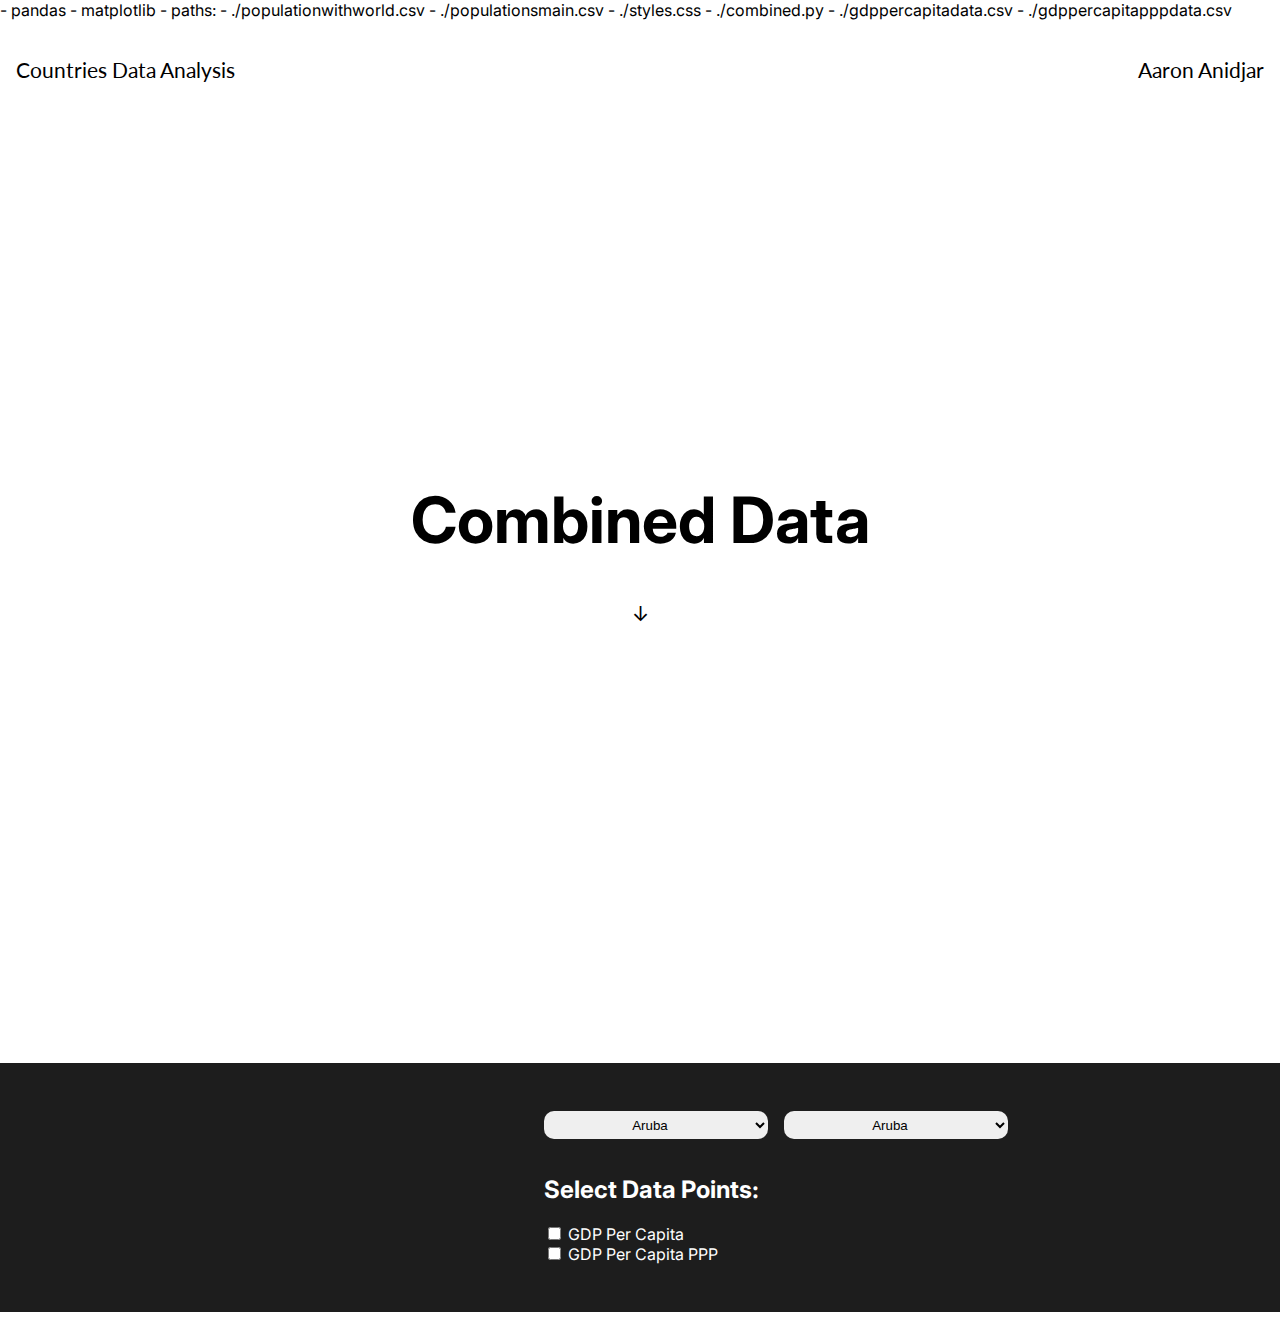
==== combineddata.html @ a5f8732b "added combined data page for GDP PC and GDP PC PPP" ====
<!DOCTYPE html>
<html lang="en">
<head>
    <meta charset="UTF-8">
    <meta http-equiv="X-UA-Compatible" content="IE=edge">
    <meta name="viewport" content="width=device-width, initial-scale=1.0">
    <link rel="stylesheet" href="https://pyscript.net/alpha/pyscript.css" />
    <script defer src="https://pyscript.net/alpha/pyscript.js"></script>
    <py-env>
        - pandas
        - matplotlib
        - paths: 
            - ./populationwithworld.csv
            - ./populationsmain.csv
            - ./styles.css
            - ./combined.py
            - ./gdppercapitadata.csv
            - ./gdppercapitapppdata.csv
    </py-env>
    <link rel="stylesheet" href="./styles.css"/>
    <title>Combined Data</title>
</head>
<body>
    <div id="header">
        <a href="./index.html">
            <p id="headernavitem">Countries Data Analysis</p>
        </a>
        <a href="https://github.com/koalascode">
            <p id="headernavitem">Aaron Anidjar</p>
        </a>
    </div>
    <div id="intro">
        <h1 id="sectionheader">Combined Data</h1>
        <a href="#pageselection">
            <p id="downarrow">↓</p>
        </a>
    </div>
    <div id="graph">
        <py-script id="realgraph" src="./combined.py"></py-script>
        <div>
            <form id="graphselections">
                <select id="selectOne">
                    <option value="0">Aruba</option>
                    <option value="1">Afghanistan<option>
                    <option value="2">Angola<option>
                    <option value="3">Albania<option>
                    <option value="4">Andorra<option>
                    <option value="5">United Arab Emirates<option>
                    <option value="6">Argentina<option>
                    <option value="7">Armenia<option>
                    <option value="8">American Samoa<option>
                    <option value="9">Antigua and Barbuda<option>
                    <option value="10">Australia<option>
                    <option value="11">Austria<option>
                    <option value="12">Azerbaijan<option>
                    <option value="13">Burundi<option>
                    <option value="14">Belgium<option>
                    <option value="15">Benin<option>
                    <option value="16">Burkina Faso<option>
                    <option value="17">Bangladesh<option>
                    <option value="18">Bulgaria<option>
                    <option value="19">Bahrain<option>
                    <option value="20">Bahamas, The<option>
                    <option value="21">Bosnia and Herzegovina<option>
                    <option value="22">Belarus<option>
                    <option value="23">Belize<option>
                    <option value="24">Bermuda<option>
                    <option value="25">Bolivia<option>
                    <option value="26">Brazil<option>
                    <option value="27">Barbados<option>
                    <option value="28">Brunei Darussalam<option>
                    <option value="29">Bhutan<option>
                    <option value="30">Botswana<option>
                    <option value="31">Canada<option>
                    <option value="32">Switzerland<option>
                    <option value="33">Channel Islands<option>
                    <option value="34">Chile<option>
                    <option value="35">China<option>
                    <option value="36">Cote d'Ivoire<option>
                    <option value="37">Cameroon<option>
                    <option value="38">Congo, Dem. Rep.<option>
                    <option value="39">Congo, Rep.<option>
                    <option value="40">Colombia<option>
                    <option value="41">Comoros<option>
                    <option value="42">Cabo Verde<option>
                    <option value="43">Costa Rica<option>
                    <option value="44">Cuba<option>
                    <option value="45">Curacao<option>
                    <option value="46">Cayman Islands<option>
                    <option value="47">Cyprus<option>
                    <option value="48">Czech Republic<option>
                    <option value="49">Germany<option>
                    <option value="50">Djibouti<option>
                    <option value="51">Dominica<option>
                    <option value="52">Denmark<option>
                    <option value="53">Dominican Republic<option>
                    <option value="54">Algeria<option>
                    <option value="55">Ecuador<option>
                    <option value="56">Egypt, Arab Rep.<option>
                    <option value="57">Eritrea<option>
                    <option value="58">Spain<option>
                    <option value="59">Estonia<option>
                    <option value="60">Ethiopia<option>
                    <option value="61">Finland<option>
                    <option value="62">Fiji<option>
                    <option value="63">France<option>
                    <option value="64">Faroe Islands<option>
                    <option value="65">Micronesia, Fed. Sts.<option>
                    <option value="66">Gabon<option>
                    <option value="67">United Kingdom<option>
                    <option value="68">Georgia<option>
                    <option value="69">Ghana<option>
                    <option value="70">Gibraltar<option>
                    <option value="71">Guinea<option>
                    <option value="72">Gambia, The<option>
                    <option value="73">Guinea-Bissau<option>
                    <option value="74">Equatorial Guinea<option>
                    <option value="75">Greece<option>
                    <option value="76">Grenada<option>
                    <option value="77">Greenland<option>
                    <option value="78">Guatemala<option>
                    <option value="79">Guam<option>
                    <option value="80">Guyana<option>
                    <option value="81">Hong Kong SAR, China<option>
                    <option value="82">Honduras<option>
                    <option value="83">Croatia<option>
                    <option value="84">Haiti<option>
                    <option value="85">Hungary<option>
                    <option value="86">Indonesia<option>
                    <option value="87">Isle of Man<option>
                    <option value="88">India<option>
                    <option value="89">Ireland<option>
                    <option value="90">Iran, Islamic Rep.<option>
                    <option value="91">Iraq<option>
                    <option value="92">Iceland<option>
                    <option value="93">Israel<option>
                    <option value="94">Italy<option>
                    <option value="95">Jamaica<option>
                    <option value="96">Jordan<option>
                    <option value="97">Japan<option>
                    <option value="98">Kazakhstan<option>
                    <option value="99">Kenya<option>
                    <option value="100">Kyrgyz Republic<option>
                    <option value="101">Cambodia<option>
                    <option value="102">Kiribati<option>
                    <option value="103">St. Kitts and Nevis<option>
                    <option value="104">Korea, Rep.<option>
                    <option value="105">Kuwait<option>
                    <option value="106">Lebanon<option>
                    <option value="107">Liberia<option>
                    <option value="108">Libya<option>
                    <option value="109">St. Lucia<option>
                    <option value="110">Liechtenstein<option>
                    <option value="111">Sri Lanka<option>
                    <option value="112">Lesotho<option>
                    <option value="113">Lithuania<option>
                    <option value="114">Luxembourg<option>
                    <option value="115">Latvia<option>
                    <option value="116">Macao SAR, China<option>
                    <option value="117">St. Martin (French part)<option>
                    <option value="118">Morocco<option>
                    <option value="119">Monaco<option>
                    <option value="120">Moldova<option>
                    <option value="121">Madagascar<option>
                    <option value="122">Maldives<option>
                    <option value="123">Mexico<option>
                    <option value="124">Marshall Islands<option>
                    <option value="125">North Macedonia<option>
                    <option value="126">Mali<option>
                    <option value="127">Malta<option>
                    <option value="128">Myanmar<option>
                    <option value="129">Montenegro<option>
                    <option value="130">Mongolia<option>
                    <option value="131">Northern Mariana Islands<option>
                    <option value="132">Mozambique<option>
                    <option value="133">Mauritania<option>
                    <option value="134">Mauritius<option>
                    <option value="135">Malawi<option>
                    <option value="136">Malaysia<option>
                    <option value="137">Namibia<option>
                    <option value="138">New Caledonia<option>
                    <option value="139">Niger<option>
                    <option value="140">Nigeria<option>
                    <option value="141">Nicaragua<option>
                    <option value="142">Netherlands<option>
                    <option value="143">Norway<option>
                    <option value="144">Nepal<option>
                    <option value="145">Nauru<option>
                    <option value="146">New Zealand<option>
                    <option value="147">Oman<option>
                    <option value="148">Pakistan<option>
                    <option value="149">Panama<option>
                    <option value="150">Peru<option>
                    <option value="151">Philippines<option>
                    <option value="152">Palau<option>
                    <option value="153">Papua New Guinea<option>
                    <option value="154">Poland<option>
                    <option value="155">Puerto Rico<option>
                    <option value="156">Korea, Dem. People's Rep.<option>
                    <option value="157">Portugal<option>
                    <option value="158">Paraguay<option>
                    <option value="159">French Polynesia<option>
                    <option value="160">Qatar<option>
                    <option value="161">Romania<option>
                    <option value="162">Russian Federation<option>
                    <option value="163">Rwanda<option>
                    <option value="164">Saudi Arabia<option>
                    <option value="165">Sudan<option>
                    <option value="166">Senegal<option>
                    <option value="167">Singapore<option>
                    <option value="168">Solomon Islands<option>
                    <option value="169">Sierra Leone<option>
                    <option value="170">El Salvador<option>
                    <option value="171">San Marino<option>
                    <option value="172">Somalia<option>
                    <option value="173">Serbia<option>
                    <option value="174">South Sudan<option>
                    <option value="175">Sao Tome and Principe<option>
                    <option value="176">Suriname<option>
                    <option value="177">Slovak Republic<option>
                    <option value="178">Slovenia<option>
                    <option value="179">Sweden<option>
                    <option value="180">Eswatini<option>
                    <option value="181">Sint Maarten (Dutch part)<option>
                    <option value="182">Seychelles<option>
                    <option value="183">Syrian Arab Republic<option>
                    <option value="184">Turks and Caicos Islands<option>
                    <option value="185">Chad<option>
                    <option value="186">Togo<option>
                    <option value="187">Thailand<option>
                    <option value="188">Tajikistan<option>
                    <option value="189">Turkmenistan<option>
                    <option value="190">Timor-Leste<option>
                    <option value="191">Tonga<option>
                    <option value="192">Trinidad and Tobago<option>
                    <option value="193">Tunisia<option>
                    <option value="194">Turkiye<option>
                    <option value="195">Tuvalu<option>
                    <option value="196">Tanzania<option>
                    <option value="197">Uganda<option>
                    <option value="198">Ukraine<option>
                    <option value="199">Uruguay<option>
                    <option value="200">United States<option>
                    <option value="201">Uzbekistan<option>
                    <option value="202">St. Vincent and the Grenadines<option>
                    <option value="203">Venezuela, RB<option>
                    <option value="204">British Virgin Islands<option>
                    <option value="205">Virgin Islands (U.S.)<option>
                    <option value="206">Vietnam<option>
                    <option value="207">Vanuatu<option>
                    <option value="208">Samoa<option>
                    <option value="209">Kosovo<option>
                    <option value="210">Yemen, Rep.<option>
                    <option value="211">South Africa<option>
                    <option value="212">Zambia<option>
                    <option value="213">Zimbabwe<option>
                </select>
                <select id="selectTwo">
                    <option value="0">Aruba</option>
                    <option value="1">Afghanistan<option>
                    <option value="2">Angola<option>
                    <option value="3">Albania<option>
                    <option value="4">Andorra<option>
                    <option value="5">United Arab Emirates<option>
                    <option value="6">Argentina<option>
                    <option value="7">Armenia<option>
                    <option value="8">American Samoa<option>
                    <option value="9">Antigua and Barbuda<option>
                    <option value="10">Australia<option>
                    <option value="11">Austria<option>
                    <option value="12">Azerbaijan<option>
                    <option value="13">Burundi<option>
                    <option value="14">Belgium<option>
                    <option value="15">Benin<option>
                    <option value="16">Burkina Faso<option>
                    <option value="17">Bangladesh<option>
                    <option value="18">Bulgaria<option>
                    <option value="19">Bahrain<option>
                    <option value="20">Bahamas, The<option>
                    <option value="21">Bosnia and Herzegovina<option>
                    <option value="22">Belarus<option>
                    <option value="23">Belize<option>
                    <option value="24">Bermuda<option>
                    <option value="25">Bolivia<option>
                    <option value="26">Brazil<option>
                    <option value="27">Barbados<option>
                    <option value="28">Brunei Darussalam<option>
                    <option value="29">Bhutan<option>
                    <option value="30">Botswana<option>
                    <option value="31">Canada<option>
                    <option value="32">Switzerland<option>
                    <option value="33">Channel Islands<option>
                    <option value="34">Chile<option>
                    <option value="35">China<option>
                    <option value="36">Cote d'Ivoire<option>
                    <option value="37">Cameroon<option>
                    <option value="38">Congo, Dem. Rep.<option>
                    <option value="39">Congo, Rep.<option>
                    <option value="40">Colombia<option>
                    <option value="41">Comoros<option>
                    <option value="42">Cabo Verde<option>
                    <option value="43">Costa Rica<option>
                    <option value="44">Cuba<option>
                    <option value="45">Curacao<option>
                    <option value="46">Cayman Islands<option>
                    <option value="47">Cyprus<option>
                    <option value="48">Czech Republic<option>
                    <option value="49">Germany<option>
                    <option value="50">Djibouti<option>
                    <option value="51">Dominica<option>
                    <option value="52">Denmark<option>
                    <option value="53">Dominican Republic<option>
                    <option value="54">Algeria<option>
                    <option value="55">Ecuador<option>
                    <option value="56">Egypt, Arab Rep.<option>
                    <option value="57">Eritrea<option>
                    <option value="58">Spain<option>
                    <option value="59">Estonia<option>
                    <option value="60">Ethiopia<option>
                    <option value="61">Finland<option>
                    <option value="62">Fiji<option>
                    <option value="63">France<option>
                    <option value="64">Faroe Islands<option>
                    <option value="65">Micronesia, Fed. Sts.<option>
                    <option value="66">Gabon<option>
                    <option value="67">United Kingdom<option>
                    <option value="68">Georgia<option>
                    <option value="69">Ghana<option>
                    <option value="70">Gibraltar<option>
                    <option value="71">Guinea<option>
                    <option value="72">Gambia, The<option>
                    <option value="73">Guinea-Bissau<option>
                    <option value="74">Equatorial Guinea<option>
                    <option value="75">Greece<option>
                    <option value="76">Grenada<option>
                    <option value="77">Greenland<option>
                    <option value="78">Guatemala<option>
                    <option value="79">Guam<option>
                    <option value="80">Guyana<option>
                    <option value="81">Hong Kong SAR, China<option>
                    <option value="82">Honduras<option>
                    <option value="83">Croatia<option>
                    <option value="84">Haiti<option>
                    <option value="85">Hungary<option>
                    <option value="86">Indonesia<option>
                    <option value="87">Isle of Man<option>
                    <option value="88">India<option>
                    <option value="89">Ireland<option>
                    <option value="90">Iran, Islamic Rep.<option>
                    <option value="91">Iraq<option>
                    <option value="92">Iceland<option>
                    <option value="93">Israel<option>
                    <option value="94">Italy<option>
                    <option value="95">Jamaica<option>
                    <option value="96">Jordan<option>
                    <option value="97">Japan<option>
                    <option value="98">Kazakhstan<option>
                    <option value="99">Kenya<option>
                    <option value="100">Kyrgyz Republic<option>
                    <option value="101">Cambodia<option>
                    <option value="102">Kiribati<option>
                    <option value="103">St. Kitts and Nevis<option>
                    <option value="104">Korea, Rep.<option>
                    <option value="105">Kuwait<option>
                    <option value="106">Lebanon<option>
                    <option value="107">Liberia<option>
                    <option value="108">Libya<option>
                    <option value="109">St. Lucia<option>
                    <option value="110">Liechtenstein<option>
                    <option value="111">Sri Lanka<option>
                    <option value="112">Lesotho<option>
                    <option value="113">Lithuania<option>
                    <option value="114">Luxembourg<option>
                    <option value="115">Latvia<option>
                    <option value="116">Macao SAR, China<option>
                    <option value="117">St. Martin (French part)<option>
                    <option value="118">Morocco<option>
                    <option value="119">Monaco<option>
                    <option value="120">Moldova<option>
                    <option value="121">Madagascar<option>
                    <option value="122">Maldives<option>
                    <option value="123">Mexico<option>
                    <option value="124">Marshall Islands<option>
                    <option value="125">North Macedonia<option>
                    <option value="126">Mali<option>
                    <option value="127">Malta<option>
                    <option value="128">Myanmar<option>
                    <option value="129">Montenegro<option>
                    <option value="130">Mongolia<option>
                    <option value="131">Northern Mariana Islands<option>
                    <option value="132">Mozambique<option>
                    <option value="133">Mauritania<option>
                    <option value="134">Mauritius<option>
                    <option value="135">Malawi<option>
                    <option value="136">Malaysia<option>
                    <option value="137">Namibia<option>
                    <option value="138">New Caledonia<option>
                    <option value="139">Niger<option>
                    <option value="140">Nigeria<option>
                    <option value="141">Nicaragua<option>
                    <option value="142">Netherlands<option>
                    <option value="143">Norway<option>
                    <option value="144">Nepal<option>
                    <option value="145">Nauru<option>
                    <option value="146">New Zealand<option>
                    <option value="147">Oman<option>
                    <option value="148">Pakistan<option>
                    <option value="149">Panama<option>
                    <option value="150">Peru<option>
                    <option value="151">Philippines<option>
                    <option value="152">Palau<option>
                    <option value="153">Papua New Guinea<option>
                    <option value="154">Poland<option>
                    <option value="155">Puerto Rico<option>
                    <option value="156">Korea, Dem. People's Rep.<option>
                    <option value="157">Portugal<option>
                    <option value="158">Paraguay<option>
                    <option value="159">French Polynesia<option>
                    <option value="160">Qatar<option>
                    <option value="161">Romania<option>
                    <option value="162">Russian Federation<option>
                    <option value="163">Rwanda<option>
                    <option value="164">Saudi Arabia<option>
                    <option value="165">Sudan<option>
                    <option value="166">Senegal<option>
                    <option value="167">Singapore<option>
                    <option value="168">Solomon Islands<option>
                    <option value="169">Sierra Leone<option>
                    <option value="170">El Salvador<option>
                    <option value="171">San Marino<option>
                    <option value="172">Somalia<option>
                    <option value="173">Serbia<option>
                    <option value="174">South Sudan<option>
                    <option value="175">Sao Tome and Principe<option>
                    <option value="176">Suriname<option>
                    <option value="177">Slovak Republic<option>
                    <option value="178">Slovenia<option>
                    <option value="179">Sweden<option>
                    <option value="180">Eswatini<option>
                    <option value="181">Sint Maarten (Dutch part)<option>
                    <option value="182">Seychelles<option>
                    <option value="183">Syrian Arab Republic<option>
                    <option value="184">Turks and Caicos Islands<option>
                    <option value="185">Chad<option>
                    <option value="186">Togo<option>
                    <option value="187">Thailand<option>
                    <option value="188">Tajikistan<option>
                    <option value="189">Turkmenistan<option>
                    <option value="190">Timor-Leste<option>
                    <option value="191">Tonga<option>
                    <option value="192">Trinidad and Tobago<option>
                    <option value="193">Tunisia<option>
                    <option value="194">Turkiye<option>
                    <option value="195">Tuvalu<option>
                    <option value="196">Tanzania<option>
                    <option value="197">Uganda<option>
                    <option value="198">Ukraine<option>
                    <option value="199">Uruguay<option>
                    <option value="200">United States<option>
                    <option value="201">Uzbekistan<option>
                    <option value="202">St. Vincent and the Grenadines<option>
                    <option value="203">Venezuela, RB<option>
                    <option value="204">British Virgin Islands<option>
                    <option value="205">Virgin Islands (U.S.)<option>
                    <option value="206">Vietnam<option>
                    <option value="207">Vanuatu<option>
                    <option value="208">Samoa<option>
                    <option value="209">Kosovo<option>
                    <option value="210">Yemen, Rep.<option>
                    <option value="211">South Africa<option>
                    <option value="212">Zambia<option>
                    <option value="213">Zimbabwe<option>                     
                </select>
            </form>
            <div id="datapointselection">
                <h2>Select Data Points:</h2>
                <form>
                    <input type="checkbox" value="gdppc" id="gdppcselect"/>
                    <label for="gdppcselect">GDP Per Capita</label>
                    <br />
                    <input type="checkbox" value="gdppcppp" id="gdppcpppselect"/>
                    <label for="gdppcpppselect">GDP Per Capita PPP</label>
                    <br />
                </form>
            </div>
        </div>
        </div>
        
</body>
</html>
---- styles.css ----
@import url('https://fonts.googleapis.com/css2?family=Lato:wght@900&display=swap');
@import url('https://fonts.googleapis.com/css2?family=Open+Sans&display=swap');
@import url('https://fonts.googleapis.com/css2?family=Inter:wght@100;200;300;400;500;600;700;800;900&family=Poppins:wght@100;200;300;400;500;600;700;800;900&display=swap');

html,
body {
  padding: 0;
  margin: 0;
  font-family: "Inter", -apple-system, BlinkMacSystemFont, Segoe UI, Roboto, Oxygen,
    Ubuntu, Cantarell, Fira Sans, Droid Sans, Helvetica Neue, sans-serif;
  scroll-behavior: smooth;
}

a {
  color: inherit;
  text-decoration: none;
  cursor: pointer;
}

* {
  box-sizing: border-box;
}


table {
    border-collapse: collapse;
    border-radius: 5px;
    box-shadow: 0 0 4px rgba(0, 0, 0, 0.25);
    overflow: hidden;
    font-family: "Quicksand", sans-serif;
    font-weight: bold;
    font-size: 14px;
  }
  
  th {
    background: #009578;
    color: #ffffff;
    text-align: left;
  }
  
  th,
  td {
    padding: 10px 20px;
  }
  
  tr:nth-child(even) {
    background: #eeeeee;
  }
  
  select {
    margin: 0 auto;
    margin-bottom: 1rem;
    border: none; 
    border-radius: 10px;
    text-align: center;
    height: 1.75rem;
    min-width: 14rem
  }

  #header {
    display: flex;
    justify-content: space-between;
    padding: 1rem;
  }

  #headernavitem {
    font-family: "Lato";
    font-size: 1.3rem;
  }

  #intro {
    padding-top: 25%;
    padding-bottom: 30%;
  }

  #sectionheader {
    font-family: "Inter";
    font-size: 4rem;
    font-weight: 700;
    text-align: center;
  }

  #downarrow {
    text-align: center;
    font-size: 1.3rem;
  }

  #pageselection {
    display: flex;
    flex-wrap: wrap;
    gap: 2rem;
    justify-content: space-evenly;
    padding: 2rem 0;
    background-color: rgb(29, 29, 29);
    color: white
  }

  #pageselector {
    cursor: pointer;
    font-size: 2rem;
    font-weight: 500;
    font-family: "Lato";
  
  }

  a:hover {
    text-decoration: underline;
  }

#graph {
  display: flex;
  flex-wrap: wrap;
  justify-content: space-evenly;
  background-color: rgb(29, 29, 29);
  margin: 2rem 0rem;
  padding: 3rem 0rem;
}

#graphselections, #chartselect {
  display: flex;
  flex-wrap: wrap;
  justify-content: center;
  align-items: center;
  gap: 1rem; 
}

#chart {
  display: flex;
  flex-wrap: wrap;
  justify-content: space-evenly;
  margin: 2rem 0rem;
  padding: 3rem 0rem; 
}

#datapointselection {
  color: white;
}
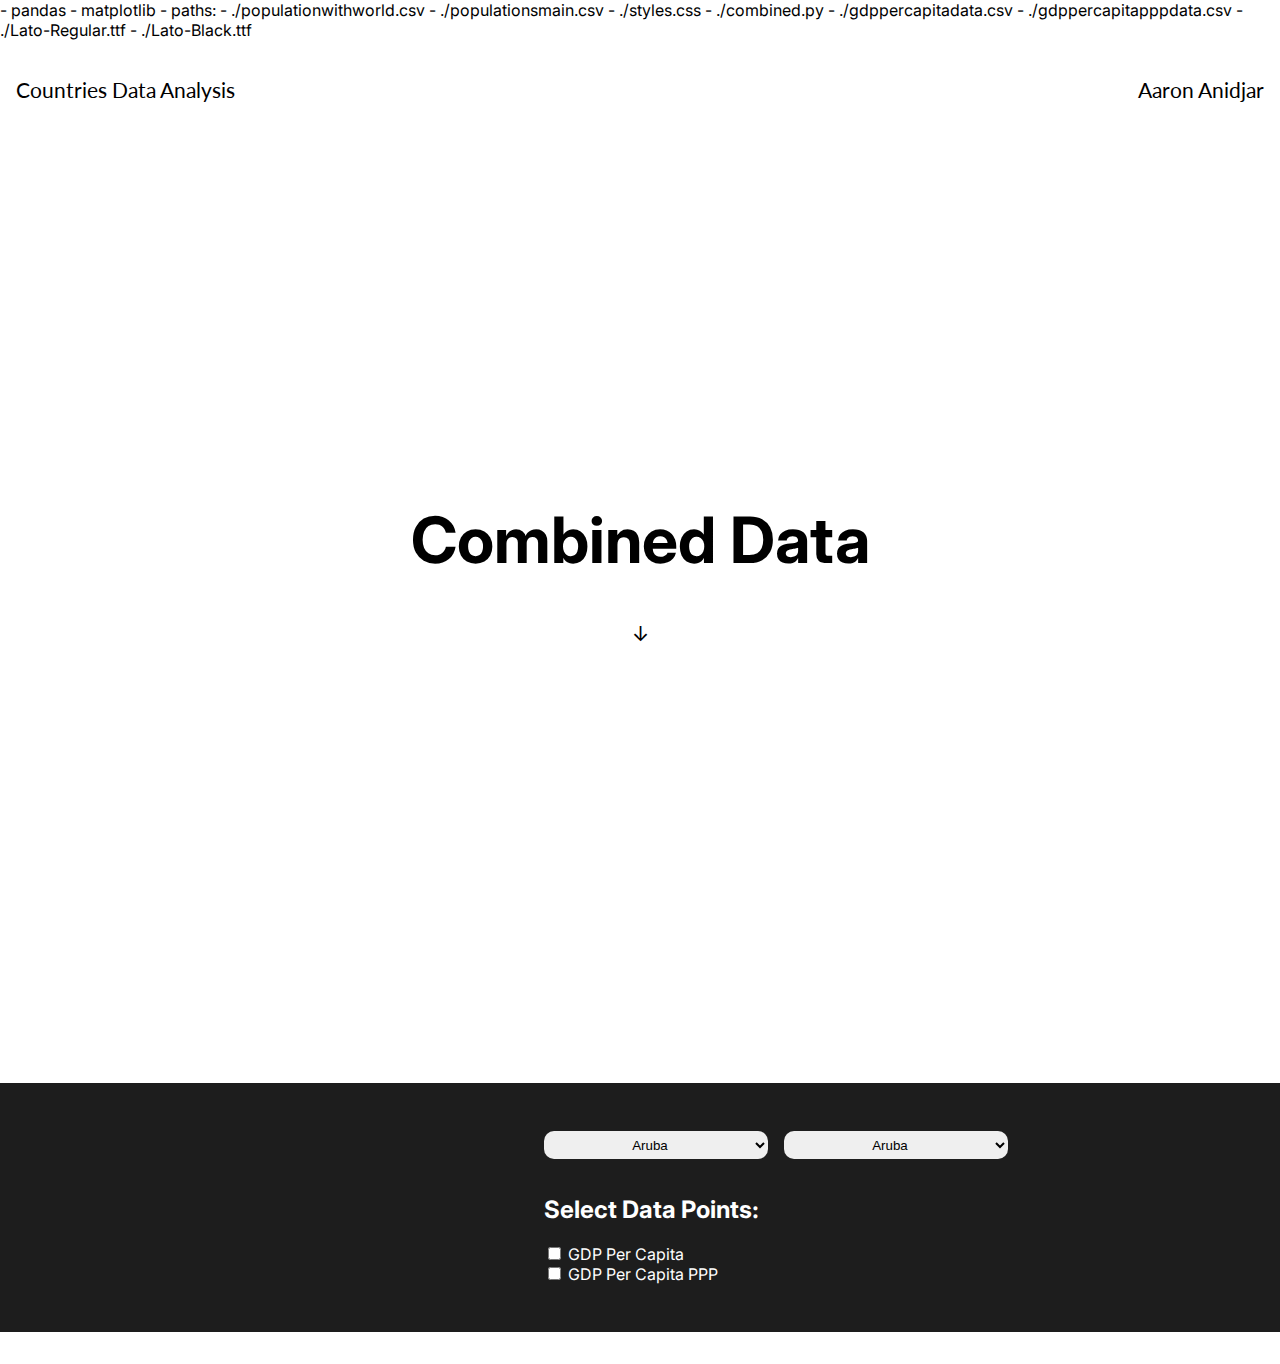
==== commit c57d465e: "removed files and made all python data in 3 files" ====
--- a/combineddata.html
+++ b/combineddata.html
@@ -16,9 +16,11 @@
             - ./combined.py
             - ./gdppercapitadata.csv
             - ./gdppercapitapppdata.csv
+            - ./Lato-Regular.ttf
+            - ./Lato-Black.ttf
     </py-env>
     <link rel="stylesheet" href="./styles.css"/>
-    <title>Combined Data</title>
+    <title>🕶 Combined Data</title>
 </head>
 <body>
     <div id="header">
@@ -472,6 +474,7 @@
                     <option value="213">Zimbabwe<option>                     
                 </select>
             </form>
+            
             <div id="datapointselection">
                 <h2>Select Data Points:</h2>
                 <form>
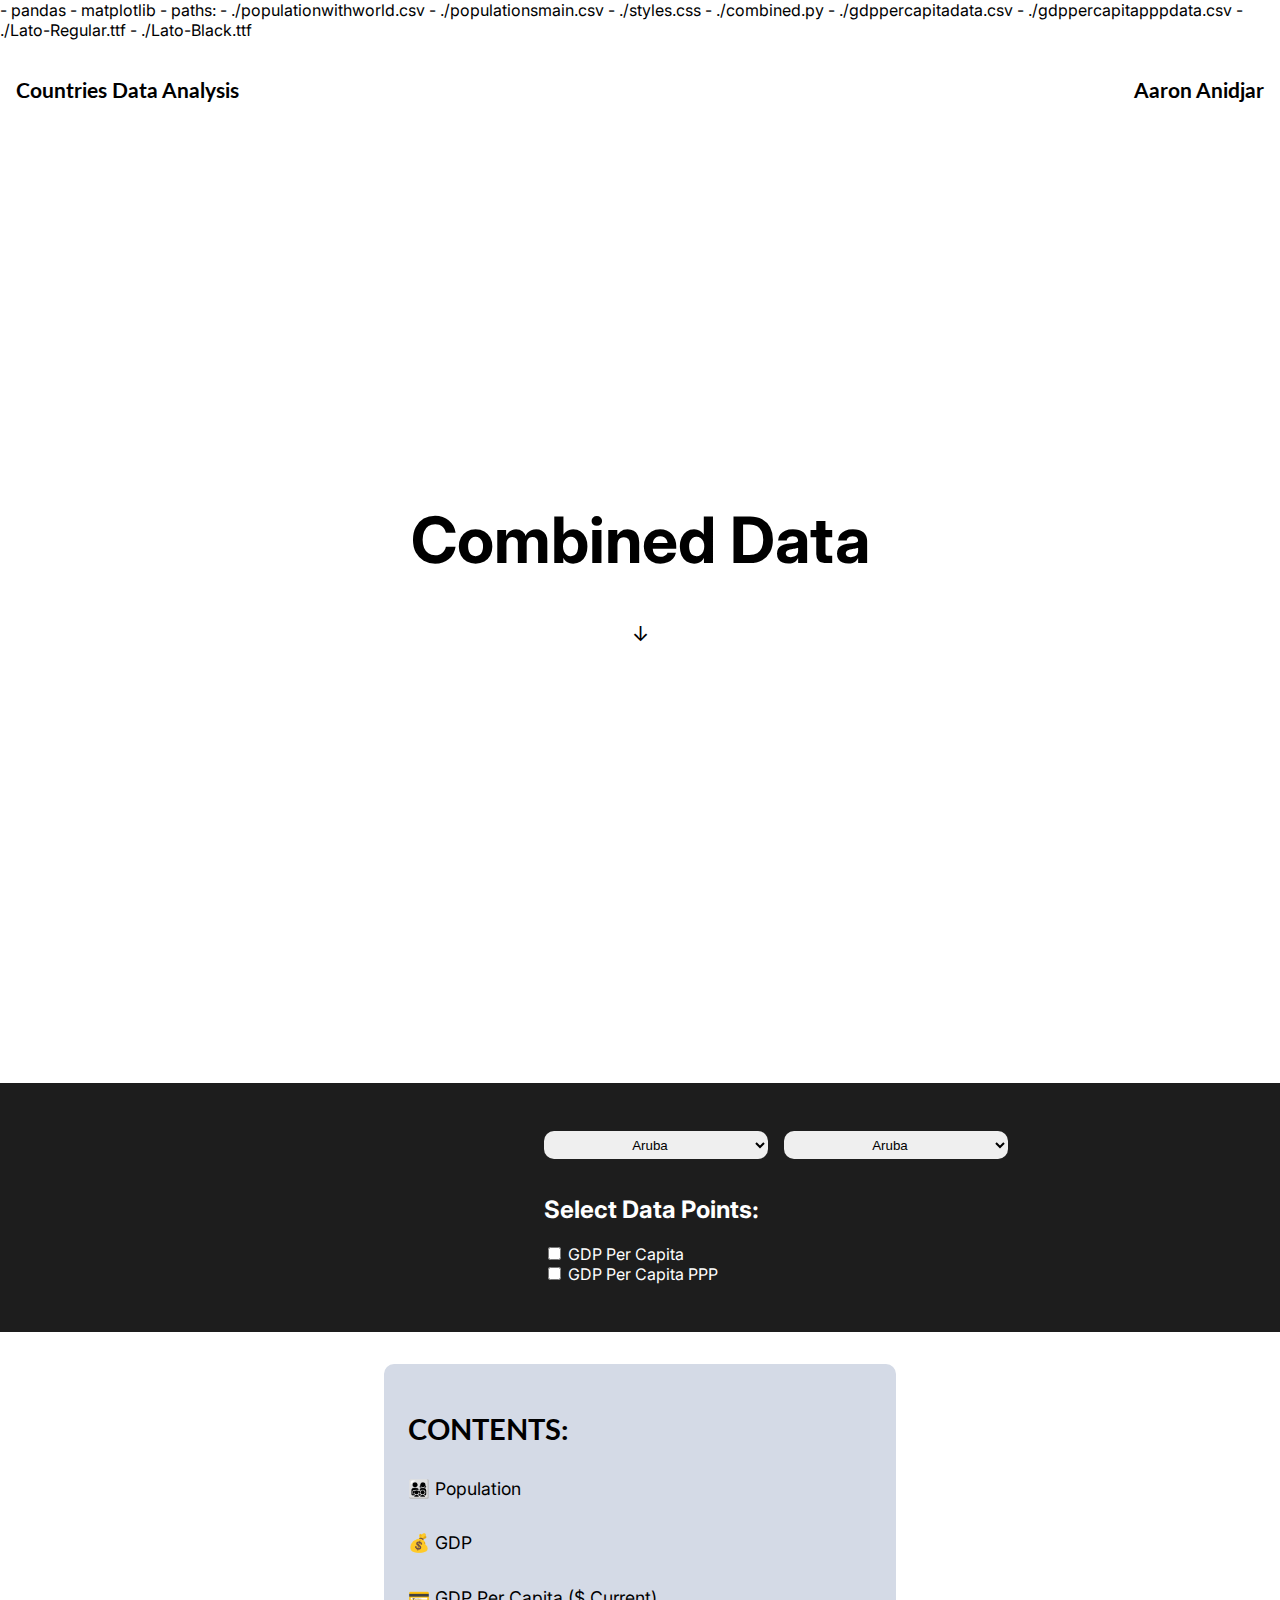
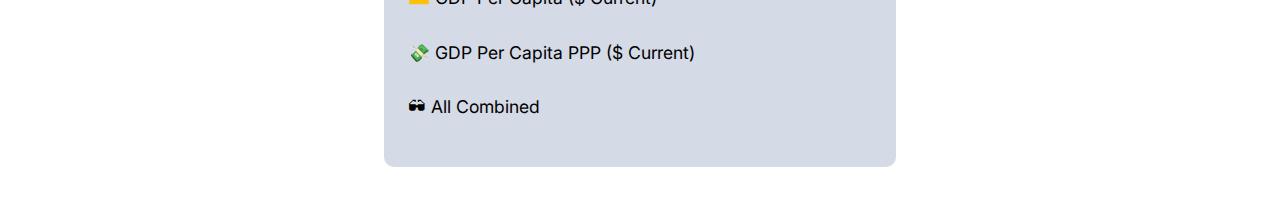
==== commit 6e6c1e4c: "added some html changes" ====
--- a/combineddata.html
+++ b/combineddata.html
@@ -488,6 +488,23 @@
             </div>
         </div>
         </div>
-        
+        <div id="contentssect">
+            <h2 id="contentsheader">CONTENTS:</h2>
+            <a href="./population.html">
+             <p id="contentselector">👨‍👩‍👧‍👦 Population</p>
+         </a>
+         <a href="./gdp.html">
+             <p id="contentselector">💰 GDP</p>
+         </a>
+         <a href="./gdppc.html">
+             <p id="contentselector">💳 GDP Per Capita ($ Current)</p>
+         </a>
+         <a href="./gdppcppp.html">
+             <p id="contentselector">💸 GDP Per Capita PPP ($ Current)</p>
+         </a>
+         <a href="./combineddata.html">
+             <p id="contentselector">🕶 All Combined</p>
+         </a> 
+         </div> 
 </body>
 </html>--- a/styles.css
+++ b/styles.css
@@ -30,6 +30,7 @@
     font-family: "Quicksand", sans-serif;
     font-weight: bold;
     font-size: 14px;
+    box-shadow: 0 4px 8px 0 rgba(0, 0, 0, 0.2), 0 6px 20px 0 rgba(0, 0, 0, 0.19);
   }
   
   th {
@@ -80,6 +81,13 @@
     text-align: center;
   }
 
+  #header {
+    font-family: "Inter";
+    font-size: 4rem;
+    font-weight: 700;
+    text-align: center; 
+  }
+
   #downarrow {
     text-align: center;
     font-size: 1.3rem;
@@ -114,6 +122,7 @@
   background-color: rgb(29, 29, 29);
   margin: 2rem 0rem;
   padding: 3rem 0rem;
+
 }
 
 #graphselections, #chartselect {
@@ -135,3 +144,22 @@
 #datapointselection {
   color: white;
 }
+
+#contentssect {
+  background-color: rgb(212, 218, 230);
+  width: 40%;
+  padding: 1.5rem 1rem;
+  margin: 2rem auto;
+  border-radius: 10px;
+}
+
+#contentsheader {
+  font-family: "Lato";
+  font-size: 1.8rem;
+  padding-left: .5rem;
+}
+
+#contentselector {
+  padding: .5rem;
+  font-size: 1.1rem;
+}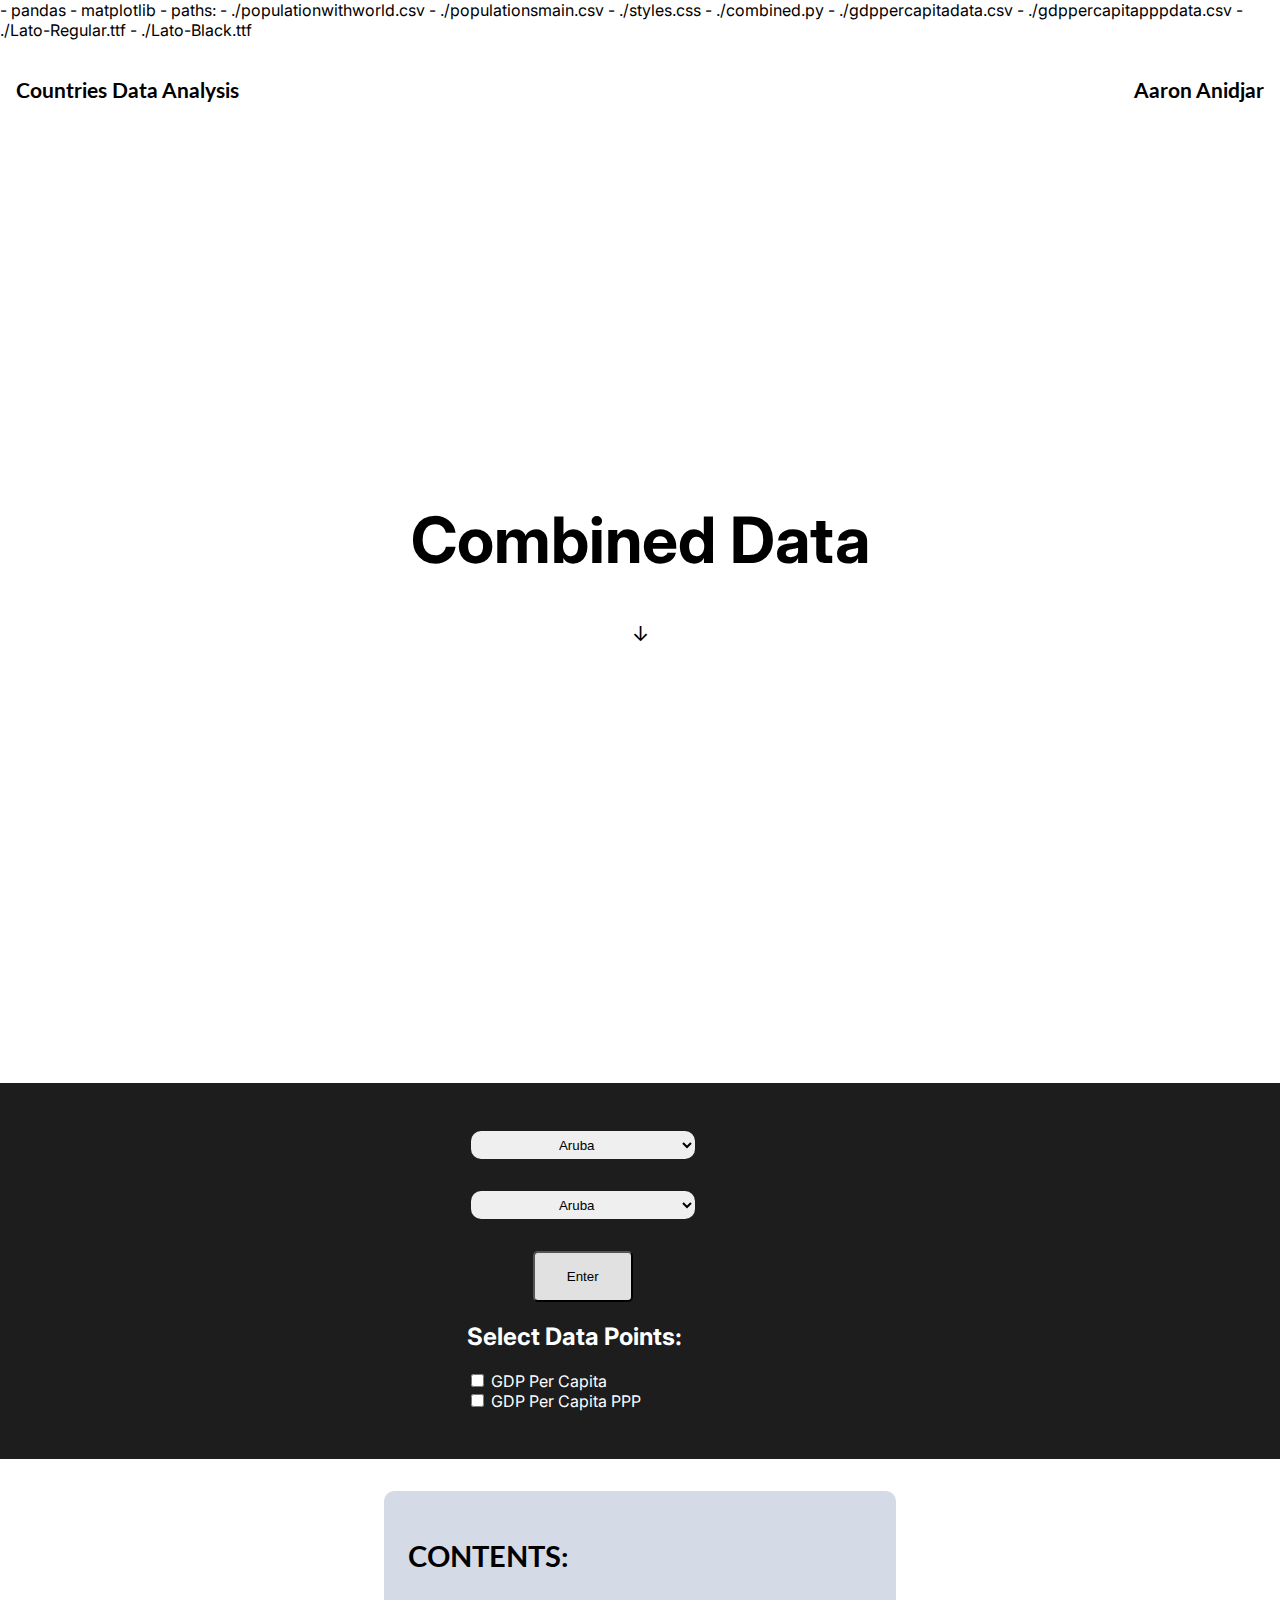
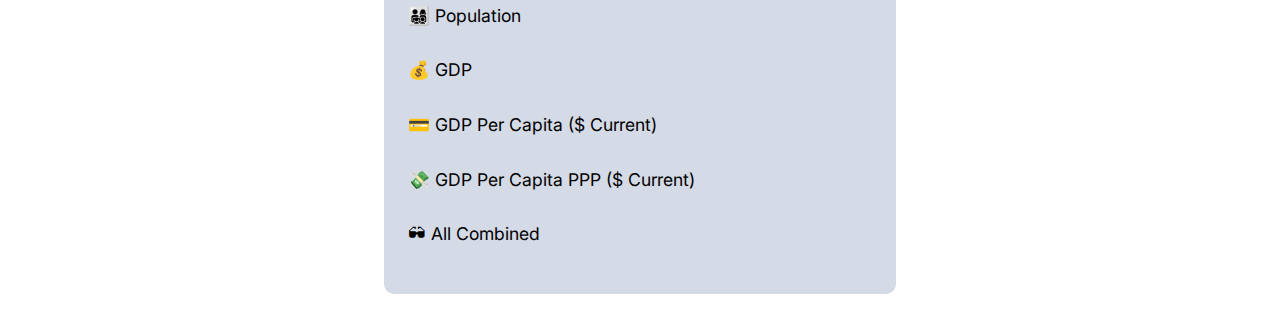
==== commit 157a7b53: "tons of changes with more features and fixes" ====
--- a/combineddata.html
+++ b/combineddata.html
@@ -6,6 +6,7 @@
     <meta name="viewport" content="width=device-width, initial-scale=1.0">
     <link rel="stylesheet" href="https://pyscript.net/alpha/pyscript.css" />
     <script defer src="https://pyscript.net/alpha/pyscript.js"></script>
+    <script type = "text/javascript" src="./index.js"></script>
     <py-env>
         - pandas
         - matplotlib
@@ -22,7 +23,7 @@
     <link rel="stylesheet" href="./styles.css"/>
     <title>🕶 Combined Data</title>
 </head>
-<body>
+<body onload="handleAll()">
     <div id="header">
         <a href="./index.html">
             <p id="headernavitem">Countries Data Analysis</p>
@@ -473,6 +474,7 @@
                     <option value="212">Zambia<option>
                     <option value="213">Zimbabwe<option>                     
                 </select>
+                <button id="buttoninput">Enter</button>
             </form>
             
             <div id="datapointselection">
--- a/styles.css
+++ b/styles.css
@@ -131,6 +131,7 @@
   justify-content: center;
   align-items: center;
   gap: 1rem; 
+  max-width: 40%;
 }
 
 #chart {
@@ -140,6 +141,12 @@
   margin: 2rem 0rem;
   padding: 3rem 0rem; 
 }
+
+#flexchart {
+  display: flex;
+  gap: 1rem;
+}
+
 
 #datapointselection {
   color: white;
@@ -162,4 +169,15 @@
 #contentselector {
   padding: .5rem;
   font-size: 1.1rem;
-}+}
+
+#buttoninput, #graphenter {
+  background-color: rgb(225, 225, 225);
+  padding: 1rem 2rem;
+  border-radius: 5px;
+}
+
+#amountinput {
+  border-bottom: 1px solid rgb(29, 29, 29);
+  display: none;
+}
